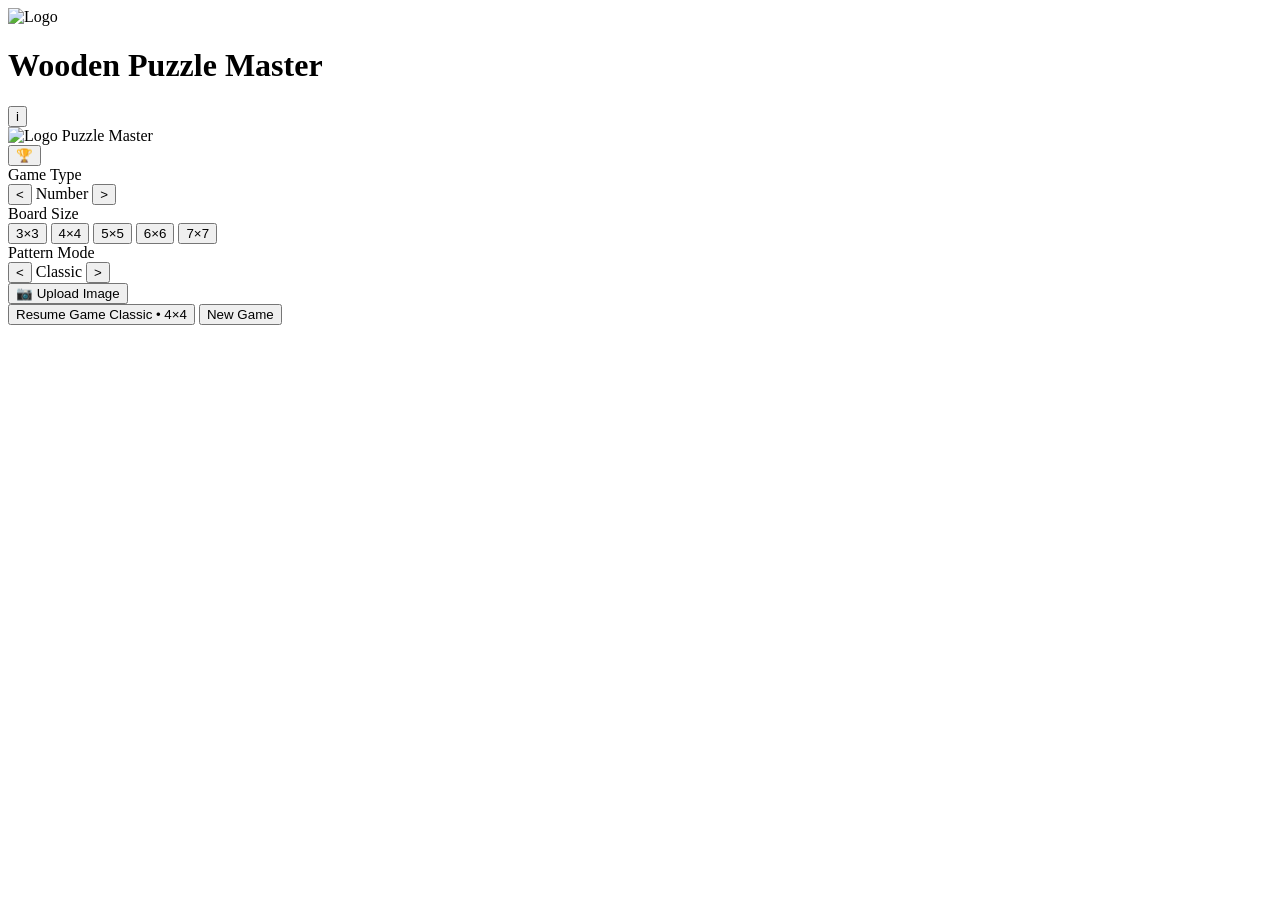
==== index.html @ 426cf8fd "Create index.html" ====
<!DOCTYPE html>
<html lang="en">
<head>
    <meta charset="UTF-8">
    <meta name="viewport" content="width=device-width, initial-scale=1.0, maximum-scale=1.0, user-scalable=no">
    <title>Wooden Puzzle Master</title>
    <link rel="stylesheet" href="css/style.css">
    <link rel="manifest" href="manifest.json">
    <meta name="theme-color" content="#2c1e14">
</head>
<body class="loading">

    <!-- Loader Screen -->
    <div id="loader" class="screen">
        <div class="loader-content">
            <img src="assets/logo.png" alt="Logo" class="main-logo">
            <h1>Wooden Puzzle Master</h1>
            <div class="progress-bar"><div class="progress"></div></div>
        </div>
    </div>

    <!-- Main Home Screen -->
    <main id="home-screen" class="screen hidden">
        <header class="top-bar">
            <button id="btn-info" class="icon-btn">i</button>
            <div class="brand">
                <img src="assets/logo.png" alt="Logo" class="small-logo">
                <span>Puzzle Master</span>
            </div>
            <button id="btn-stats" class="icon-btn">🏆</button>
        </header>

        <section class="settings-card">
            <div class="setting-group">
                <label>Game Type</label>
                <div class="selector">
                    <button class="prev">&lt;</button>
                    <span id="display-type">Number</span>
                    <button class="next">&gt;</button>
                </div>
            </div>

            <div class="setting-group">
                <label>Board Size</label>
                <div class="size-grid">
                    <button class="size-opt active" data-size="3">3×3</button>
                    <button class="size-opt" data-size="4">4×4</button>
                    <button class="size-opt" data-size="5">5×5</button>
                    <button class="size-opt" data-size="6">6×6</button>
                    <button class="size-opt" data-size="7">7×7</button>
                </div>
            </div>

            <!-- Live Preview -->
            <div id="live-preview" class="preview-container">
                <div id="preview-board" class="wooden-board"></div>
            </div>

            <div class="setting-group" id="mode-selector-container">
                <label>Pattern Mode</label>
                <div class="selector">
                    <button class="prev-mode">&lt;</button>
                    <span id="display-mode">Classic</span>
                    <button class="next-mode">&gt;</button>
                </div>
            </div>

            <div id="photo-upload-section" class="hidden">
                <input type="file" id="photo-input" accept="image/*" hidden>
                <button id="btn-upload" class="premium-btn secondary">📷 Upload Image</button>
            </div>
        </section>

        <footer class="home-footer">
            <button id="btn-resume" class="premium-btn hidden">
                <span class="btn-label">Resume Game</span>
                <span id="resume-info" class="btn-subtext">Classic • 4×4</span>
            </button>
            <button id="btn-start" class="premium-btn">New Game</button>
        </footer>
    </main>

    <!-- Game Screen -->
    <div id="game-screen" class="screen hidden">
        <!-- Structure as requested in prompt -->
    </div>

    <!-- Drawers (Info and Stats) -->
    <div id="drawer-overlay"></div>
    <aside id="info-drawer" class="drawer left">
        <!-- Content -->
    </aside>
    <aside id="stats-drawer" class="drawer right">
        <!-- Content -->
    </aside>

    <script src="js/storage.js"></script>
    <script src="js/puzzle.js"></script>
    <script src="js/ui.js"></script>
    <script src="js/app.js"></script>
</body>
</html>
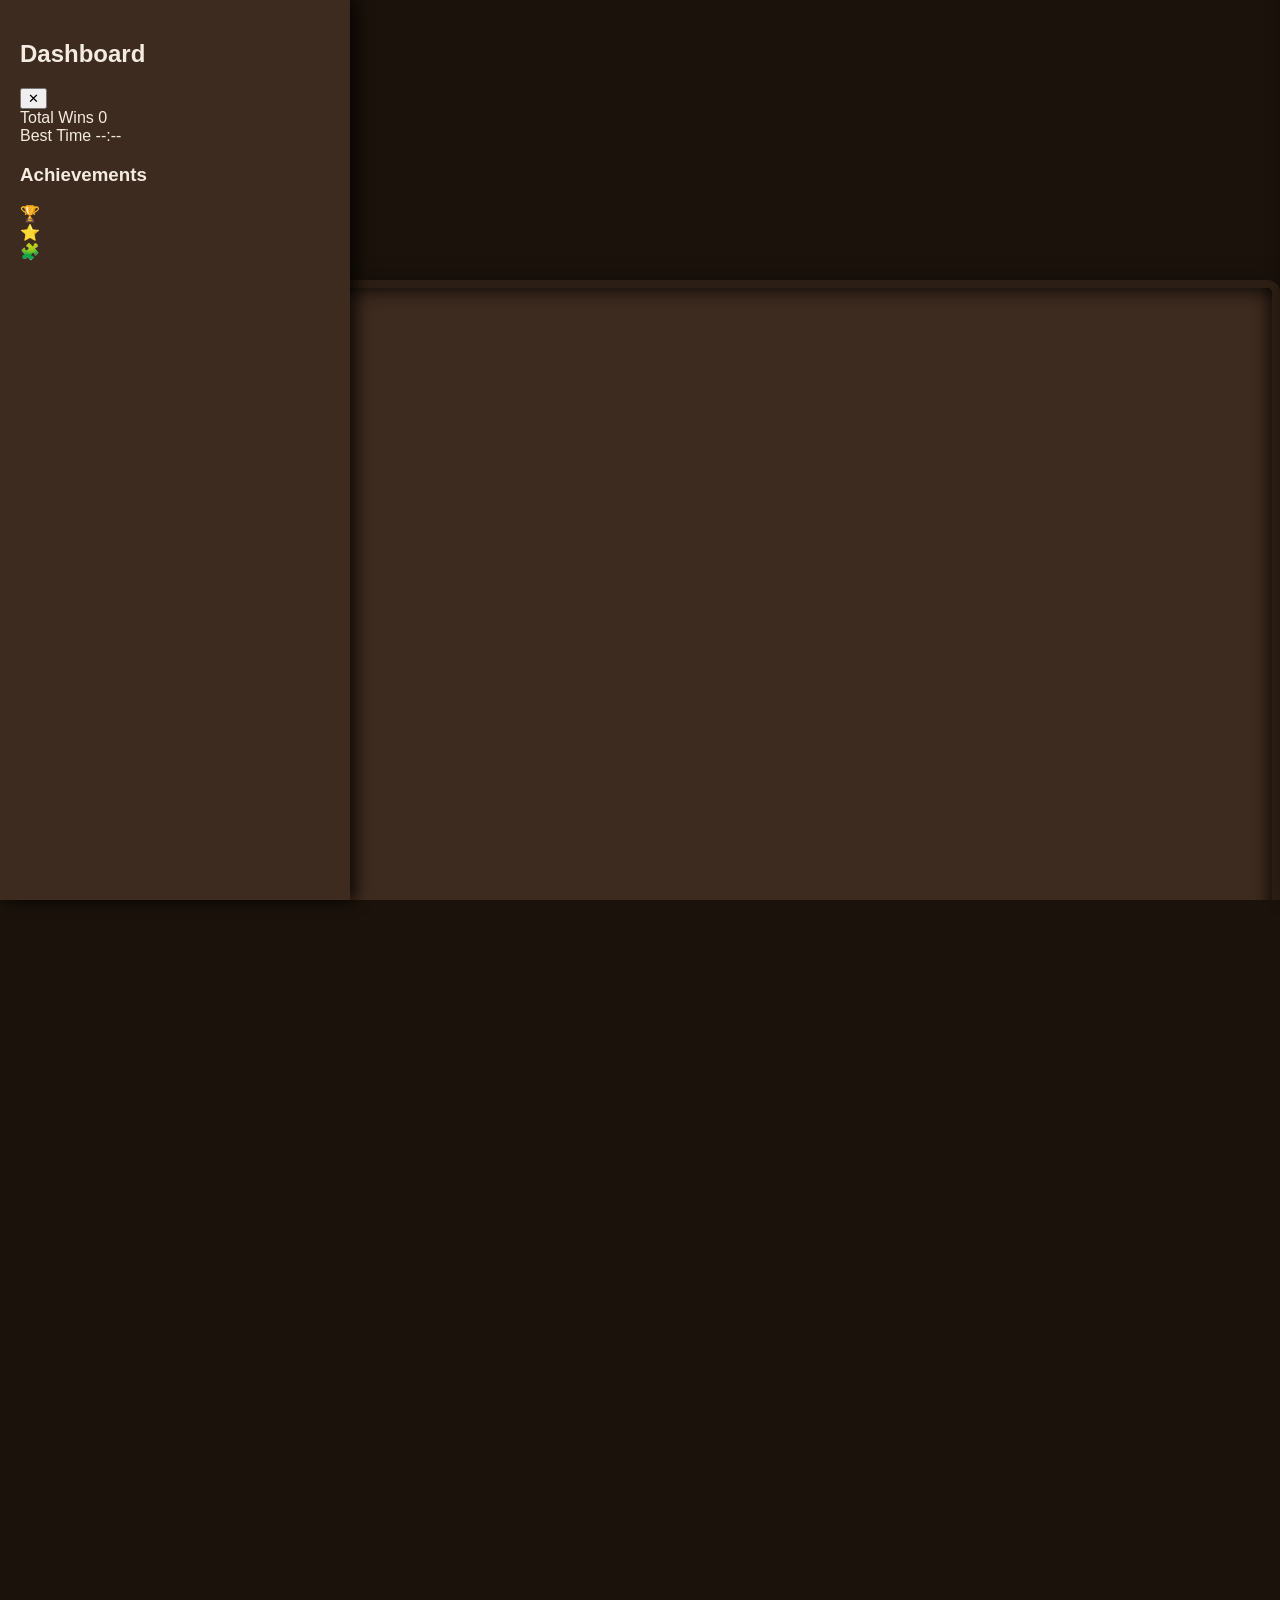
==== commit 5e0a6125: "Update index.html" ====
--- a/index.html
+++ b/index.html
@@ -2,93 +2,178 @@
 <html lang="en">
 <head>
     <meta charset="UTF-8">
-    <meta name="viewport" content="width=device-width, initial-scale=1.0, maximum-scale=1.0, user-scalable=no">
+    <meta name="viewport" content="width=device-width, initial-scale=1.0, maximum-scale=1.0, user-scalable=no, viewport-fit=cover">
     <title>Wooden Puzzle Master</title>
+    
+    <!-- PWA & Mobile Meta -->
+    <meta name="theme-color" content="#1a120b">
+    <meta name="apple-mobile-web-app-capable" content="yes">
+    <meta name="apple-mobile-web-app-status-bar-style" content="black-translucent">
+    <link rel="manifest" href="manifest.json">
+    <link rel="apple-touch-icon" href="assets/logo.png">
+
+    <!-- CSS Links -->
     <link rel="stylesheet" href="css/style.css">
-    <link rel="manifest" href="manifest.json">
-    <meta name="theme-color" content="#2c1e14">
+    <link rel="stylesheet" href="css/game.css">
 </head>
-<body class="loading">
+<body class="loading-active">
 
-    <!-- Loader Screen -->
-    <div id="loader" class="screen">
+    <!-- 1. LOADER SCREEN -->
+    <div id="loader" class="screen loader-screen">
         <div class="loader-content">
-            <img src="assets/logo.png" alt="Logo" class="main-logo">
-            <h1>Wooden Puzzle Master</h1>
-            <div class="progress-bar"><div class="progress"></div></div>
+            <div class="logo-wrapper">
+                <img src="assets/logo.png" alt="Wooden Puzzle Master Logo" class="main-logo animate-pulse">
+            </div>
+            <h1 class="game-title-text">Wooden Puzzle Master</h1>
+            <div class="loader-bar-container">
+                <div class="loader-progress"></div>
+            </div>
         </div>
     </div>
 
-    <!-- Main Home Screen -->
+    <!-- 2. HOME SCREEN -->
     <main id="home-screen" class="screen hidden">
+        <!-- Top Bar -->
         <header class="top-bar">
-            <button id="btn-info" class="icon-btn">i</button>
+            <button id="btn-info" class="icon-btn ripple" aria-label="Information">
+                <svg viewBox="0 0 24 24" width="24" height="24"><path fill="currentColor" d="M11,9H13V7H11M12,20C7.59,20 4,16.41 4,12C4,7.59 7.59,4 12,4C16.41,4 20,7.59 20,12C20,16.41 16.41,20 12,20M12,2A10,10 0 0,0 2,12A10,10 0 0,0 12,22A10,10 0 0,0 22,12A10,10 0 0,0 12,2M11,17H13V11H11V17Z"/></svg>
+            </button>
             <div class="brand">
-                <img src="assets/logo.png" alt="Logo" class="small-logo">
-                <span>Puzzle Master</span>
+                <img src="assets/logo.png" alt="Small Logo" class="nav-logo">
+                <span class="brand-name">Puzzle Master</span>
             </div>
-            <button id="btn-stats" class="icon-btn">🏆</button>
+            <button id="btn-stats" class="icon-btn ripple" aria-label="Dashboard">
+                <svg viewBox="0 0 24 24" width="24" height="24"><path fill="currentColor" d="M16,11.78L20.24,4.45L21.97,5.45L16.74,14.5L10.23,10.75L5.46,19H22V21H2V3H4V17.54L9.5,8L16,11.78Z"/></svg>
+            </button>
         </header>
 
-        <section class="settings-card">
-            <div class="setting-group">
-                <label>Game Type</label>
-                <div class="selector">
-                    <button class="prev">&lt;</button>
-                    <span id="display-type">Number</span>
-                    <button class="next">&gt;</button>
+        <!-- Center Settings Card -->
+        <section class="settings-container">
+            <div class="settings-card">
+                <!-- Type Selector -->
+                <div class="setting-row">
+                    <label>Game Type</label>
+                    <div class="selector-group">
+                        <button class="selector-arrow" id="type-prev">❮</button>
+                        <span id="current-type" class="selector-value">Number</span>
+                        <button class="selector-arrow" id="type-next">❯</button>
+                    </div>
                 </div>
-            </div>
 
-            <div class="setting-group">
-                <label>Board Size</label>
-                <div class="size-grid">
-                    <button class="size-opt active" data-size="3">3×3</button>
-                    <button class="size-opt" data-size="4">4×4</button>
-                    <button class="size-opt" data-size="5">5×5</button>
-                    <button class="size-opt" data-size="6">6×6</button>
-                    <button class="size-opt" data-size="7">7×7</button>
+                <!-- Board Size Selector -->
+                <div class="setting-row">
+                    <label>Board Size</label>
+                    <div class="size-chips">
+                        <button class="size-chip active" data-size="3">3×3</button>
+                        <button class="size-chip" data-size="4">4×4</button>
+                        <button class="size-chip" data-size="5">5×5</button>
+                        <button class="size-chip" data-size="6">6×6</button>
+                        <button class="size-chip" data-size="7">7×7</button>
+                    </div>
                 </div>
-            </div>
 
-            <!-- Live Preview -->
-            <div id="live-preview" class="preview-container">
-                <div id="preview-board" class="wooden-board"></div>
-            </div>
+                <!-- Live Preview -->
+                <div class="preview-area">
+                    <div id="live-preview-board" class="wooden-board preview-mode">
+                        <!-- Tiles generated by UI.js -->
+                    </div>
+                </div>
 
-            <div class="setting-group" id="mode-selector-container">
-                <label>Pattern Mode</label>
-                <div class="selector">
-                    <button class="prev-mode">&lt;</button>
-                    <span id="display-mode">Classic</span>
-                    <button class="next-mode">&gt;</button>
+                <!-- Mode/Preset Selector -->
+                <div class="setting-row">
+                    <label id="mode-label">Pattern Mode</label>
+                    <div class="selector-group">
+                        <button class="selector-arrow" id="mode-prev">❮</button>
+                        <span id="current-mode" class="selector-value">Classic</span>
+                        <button class="selector-arrow" id="mode-next">❯</button>
+                    </div>
                 </div>
-            </div>
 
-            <div id="photo-upload-section" class="hidden">
-                <input type="file" id="photo-input" accept="image/*" hidden>
-                <button id="btn-upload" class="premium-btn secondary">📷 Upload Image</button>
+                <!-- Conditional Upload Section (Hidden by default) -->
+                <div id="upload-section" class="upload-container hidden">
+                    <input type="file" id="photo-input" accept="image/*" hidden>
+                    <button class="upload-btn" onclick="document.getElementById('photo-input').click()">
+                        <svg viewBox="0 0 24 24" width="20" height="20" style="margin-right: 8px;"><path fill="currentColor" d="M4,4H7L9,2H15L17,4H20A2,2 0 0,1 22,6V18A2,2 0 0,1 20,20H4A2,2 0 0,1 2,18V6A2,2 0 0,1 4,4M12,7A5,5 0 0,0 7,12A5,5 0 0,0 12,17A5,5 0 0,0 17,12A5,5 0 0,0 12,7M12,9A3,3 0 0,1 15,12A3,3 0 0,1 12,15A3,3 0 0,1 9,12A3,3 0 0,1 12,9Z"/></svg>
+                        Upload Custom Photo
+                    </button>
+                </div>
             </div>
         </section>
 
-        <footer class="home-footer">
-            <button id="btn-resume" class="premium-btn hidden">
-                <span class="btn-label">Resume Game</span>
-                <span id="resume-info" class="btn-subtext">Classic • 4×4</span>
+        <!-- Bottom Action Buttons -->
+        <footer class="home-actions">
+            <button id="btn-resume" class="premium-btn resume-btn hidden">
+                <div class="btn-content">
+                    <span class="main-text">Resume Game</span>
+                    <span id="resume-details" class="sub-text">Classic • 4×4</span>
+                </div>
             </button>
-            <button id="btn-start" class="premium-btn">New Game</button>
+            <button id="btn-start" class="premium-btn primary-btn">
+                <span class="main-text">Start New Game</span>
+            </button>
         </footer>
     </main>
 
-    <!-- Game Screen -->
-    <div id="game-screen" class="screen hidden">
-        <!-- Structure as requested in prompt -->
-    </div>
+    <!-- 3. DRAWERS & OVERLAYS -->
+    <div id="global-overlay" class="overlay-dim hidden"></div>
 
-    <!-- Drawers (Info and Stats) -->
-    <div id="drawer-overlay"></div>
-    <aside id="info-drawer" class="drawer left">
-        <!-- Content -->
+    <!-- Left Drawer: Information -->
+    <aside id="drawer-info" class="drawer drawer-left">
+        <div class="drawer-header">
+            <h2>Game Information</h2>
+            <button class="close-drawer">✕</button>
+        </div>
+        <div class="drawer-content">
+            <section>
+                <h3>How To Play</h3>
+                <p>Slide wooden tiles into the empty slot to arrange them in the correct sequence or complete the picture. You can slide multiple tiles at once!</p>
+            </section>
+            <nav class="drawer-nav">
+                <a href="about.html" class="nav-item">About Game</a>
+                <a href="privacy-policy.html" class="nav-item">Privacy Policy</a>
+                <a href="terms.html" class="nav-item">Terms of Service</a>
+            </nav>
+            <div class="version-info">Version 1.0.0 • Developed with Premium Quality</div>
+        </div>
+    </aside>
+
+    <!-- Right Drawer: Dashboard -->
+    <aside id="drawer-stats" class="drawer drawer-right">
+        <div class="drawer-header">
+            <h2>Dashboard</h2>
+            <button class="close-drawer">✕</button>
+        </div>
+        <div class="drawer-content">
+            <div class="stats-grid">
+                <div class="stat-card">
+                    <span class="stat-label">Total Wins</span>
+                    <span id="stat-total-wins" class="stat-val">0</span>
+                </div>
+                <div class="stat-card">
+                    <span class="stat-label">Best Time</span>
+                    <span id="stat-best-time" class="stat-val">--:--</span>
+                </div>
+            </div>
+            
+            <h3>Achievements</h3>
+            <div id="achievements-container" class="badge-grid">
+                <!-- Badges like 'First Win', 'Master of 7x7' injected here -->
+                <div class="badge-locked">🏆</div>
+                <div class="badge-locked">⭐</div>
+                <div class="badge-locked">🧩</div>
+            </div>
+        </div>
+    </aside>
+
+    <!-- Core Scripts -->
+    <script src="js/storage.js"></script>
+    <script src="js/puzzle.js"></script>
+    <script src="js/swipe.js"></script>
+    <script src="js/ui.js"></script>
+    <script src="js/app.js"></script>
+
+</body>
+                                                          </html>        <!-- Content -->
     </aside>
     <aside id="stats-drawer" class="drawer right">
         <!-- Content -->
--- a/css/style.css
+++ b/css/style.css
@@ -0,0 +1,73 @@
+:root {
+    --bg-dark: #1a120b;
+    --wood-dark: #3d2b1f;
+    --wood-mid: #5d4037;
+    --wood-light: #8d6e63;
+    --accent: #d4a373;
+    --gold: #c6a664;
+    --shadow: rgba(0,0,0,0.5);
+    --border-radius: 12px;
+}
+
+body, html {
+    margin: 0; padding: 0;
+    width: 100%; height: 100%;
+    background: var(--bg-dark);
+    color: #f5ebe0;
+    font-family: 'Segoe UI', Roboto, Helvetica, sans-serif;
+    overflow: hidden;
+}
+
+/* Premium Wooden Board */
+.wooden-board {
+    background: var(--wood-dark);
+    border: 8px solid #2c1e14;
+    border-radius: var(--border-radius);
+    box-shadow: inset 0 0 20px black, 0 10px 30px var(--shadow);
+    display: grid;
+    gap: 6px;
+    padding: 8px;
+    aspect-ratio: 1/1;
+    margin: 20px auto;
+}
+
+/* Luxury Tile */
+.tile {
+    background: linear-gradient(145deg, var(--wood-mid), var(--wood-dark));
+    border-radius: 6px;
+    display: flex;
+    align-items: center;
+    justify-content: center;
+    font-size: 1.5rem;
+    font-weight: bold;
+    color: var(--gold);
+    text-shadow: 1px 1px 2px black;
+    box-shadow: 2px 2px 5px rgba(0,0,0,0.4);
+    user-select: none;
+    cursor: pointer;
+    transition: transform 0.1s ease;
+}
+
+.tile.empty {
+    background: transparent;
+    box-shadow: inset 2px 2px 10px rgba(0,0,0,0.8);
+}
+
+/* Buttons */
+.premium-btn {
+    background: linear-gradient(to bottom, var(--wood-light), var(--wood-mid));
+    border: 1px solid var(--gold);
+    color: white;
+    padding: 16px 32px;
+    border-radius: 30px;
+    font-weight: bold;
+    box-shadow: 0 4px 15px var(--shadow);
+    width: 80%;
+    margin: 10px auto;
+    display: block;
+    text-transform: uppercase;
+}
+
+.premium-btn:active {
+    transform: scale(0.98);
+}
--- a/css/game.css
+++ b/css/game.css
@@ -0,0 +1,62 @@
+/* Drawer Styling */
+.drawer {
+    position: fixed;
+    top: 0;
+    width: 80%;
+    max-width: 350px;
+    height: 100%;
+    background: var(--wood-dark);
+    z-index: 100;
+    transition: transform 0.4s cubic-bezier(0.4, 0, 0.2, 1);
+    padding: 20px;
+    box-sizing: border-box;
+    box-shadow: 5px 0 15px rgba(0,0,0,0.5);
+}
+
+.drawer.left { left: 0; transform: translateX(-100%); }
+.drawer.right { right: 0; transform: translateX(100%); }
+.drawer.open { transform: translateX(0); }
+
+#drawer-overlay {
+    position: fixed;
+    inset: 0;
+    background: rgba(0,0,0,0.7);
+    opacity: 0;
+    visibility: hidden;
+    transition: 0.3s;
+    z-index: 90;
+}
+
+#drawer-overlay.active {
+    opacity: 1;
+    visibility: visible;
+}
+
+/* Victory Popup */
+.victory-popup {
+    position: fixed;
+    top: 50%;
+    left: 50%;
+    transform: translate(-50%, -50%) scale(0.5);
+    background: url('../assets/wood-texture.jpg'), var(--wood-mid);
+    border: 4px solid var(--gold);
+    padding: 30px;
+    border-radius: 20px;
+    text-align: center;
+    z-index: 200;
+    opacity: 0;
+    pointer-events: none;
+    transition: 0.5s cubic-bezier(0.175, 0.885, 0.32, 1.275);
+}
+
+.victory-popup.show {
+    opacity: 1;
+    transform: translate(-50%, -50%) scale(1);
+    pointer-events: auto;
+}
+
+.star-rating {
+    font-size: 2rem;
+    color: var(--gold);
+    margin: 15px 0;
+  }
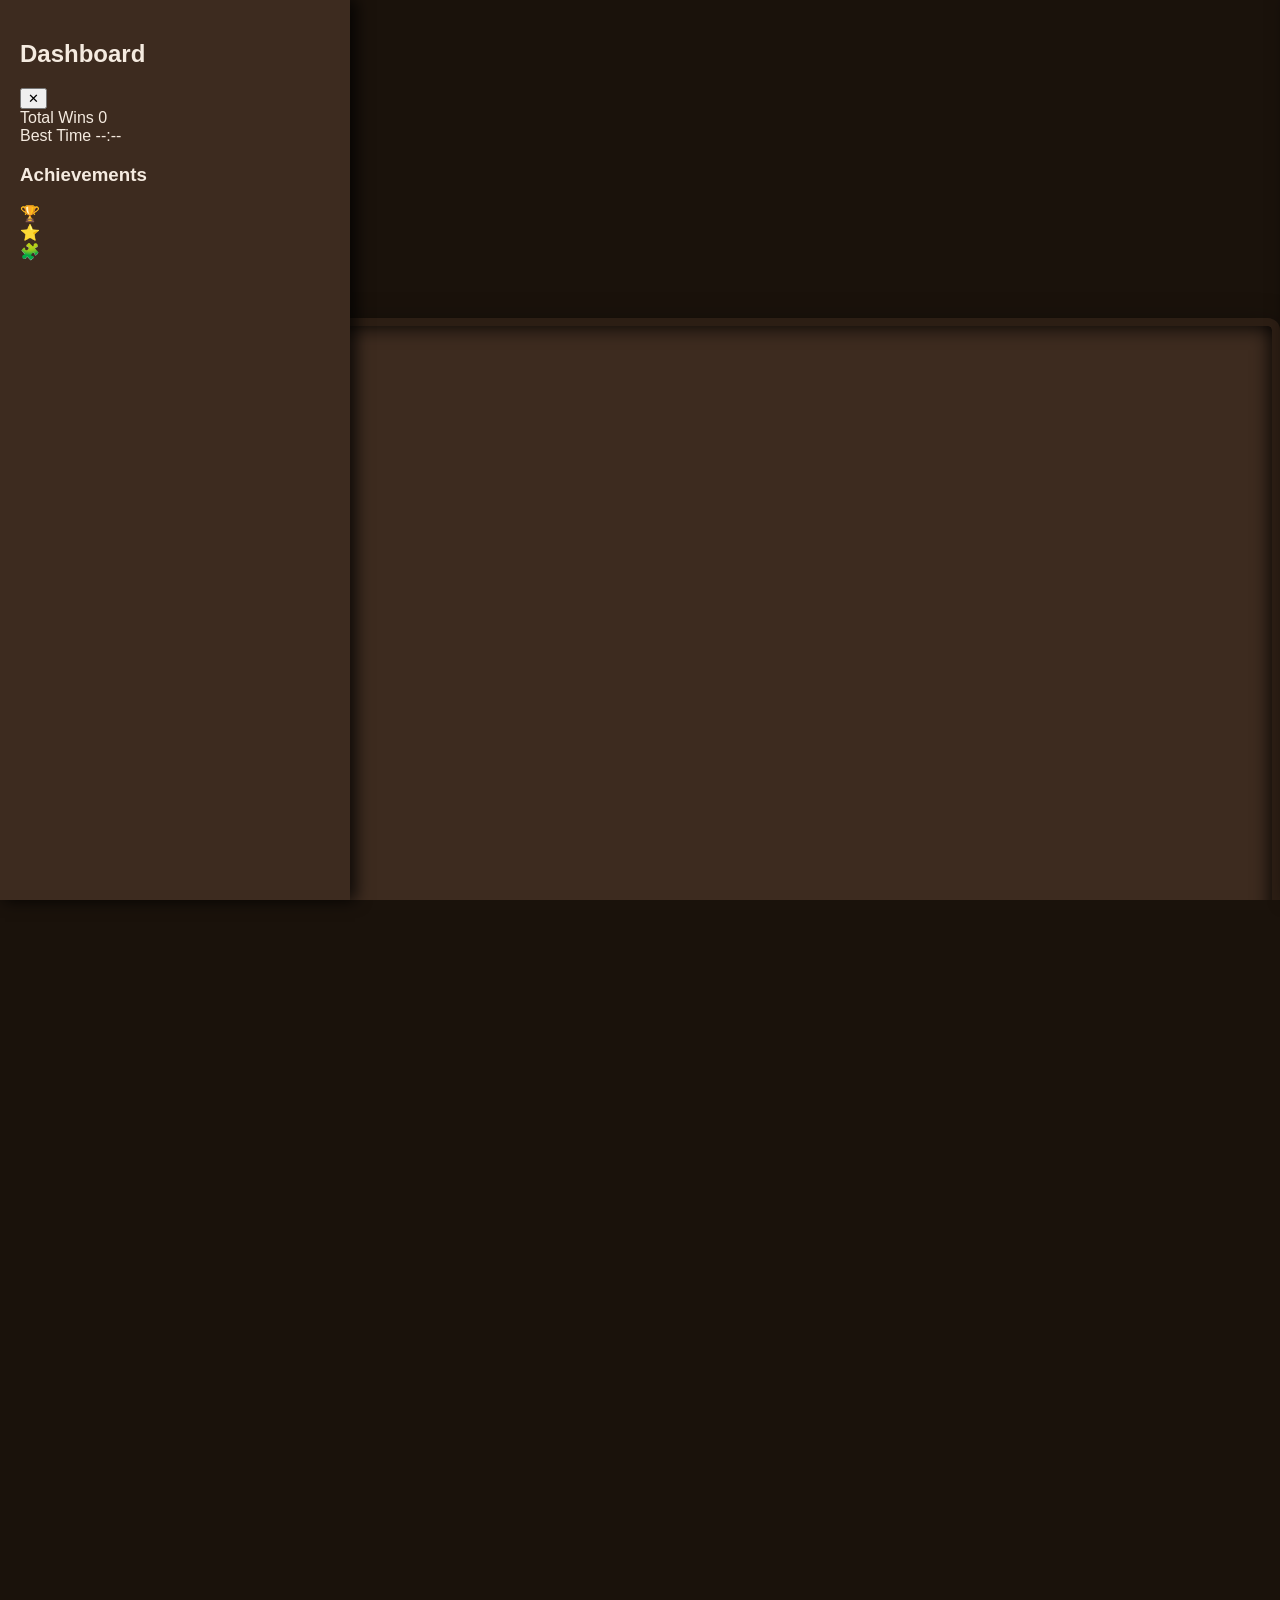
==== commit 977fb633: "Update index.html" ====
--- a/index.html
+++ b/index.html
@@ -19,17 +19,16 @@
 <body class="loading-active">
 
     <!-- 1. LOADER SCREEN -->
-    <div id="loader" class="screen loader-screen">
-        <div class="loader-content">
-            <div class="logo-wrapper">
-                <img src="assets/logo.png" alt="Wooden Puzzle Master Logo" class="main-logo animate-pulse">
-            </div>
-            <h1 class="game-title-text">Wooden Puzzle Master</h1>
-            <div class="loader-bar-container">
-                <div class="loader-progress"></div>
-            </div>
+<div id="loader" class="screen loader-screen">
+    <div class="vines-decoration"></div>
+    <div class="loader-content">
+        <h1 class="game-title-text">NUMBER<br>PUZZLE MASTER</h1>
+        <div class="loading-stars">⭐ ⭐ ⭐</div>
+        <div class="progress-bar-glass">
+            <div class="progress-fill"></div>
         </div>
     </div>
+</div>
 
     <!-- 2. HOME SCREEN -->
     <main id="home-screen" class="screen hidden">
